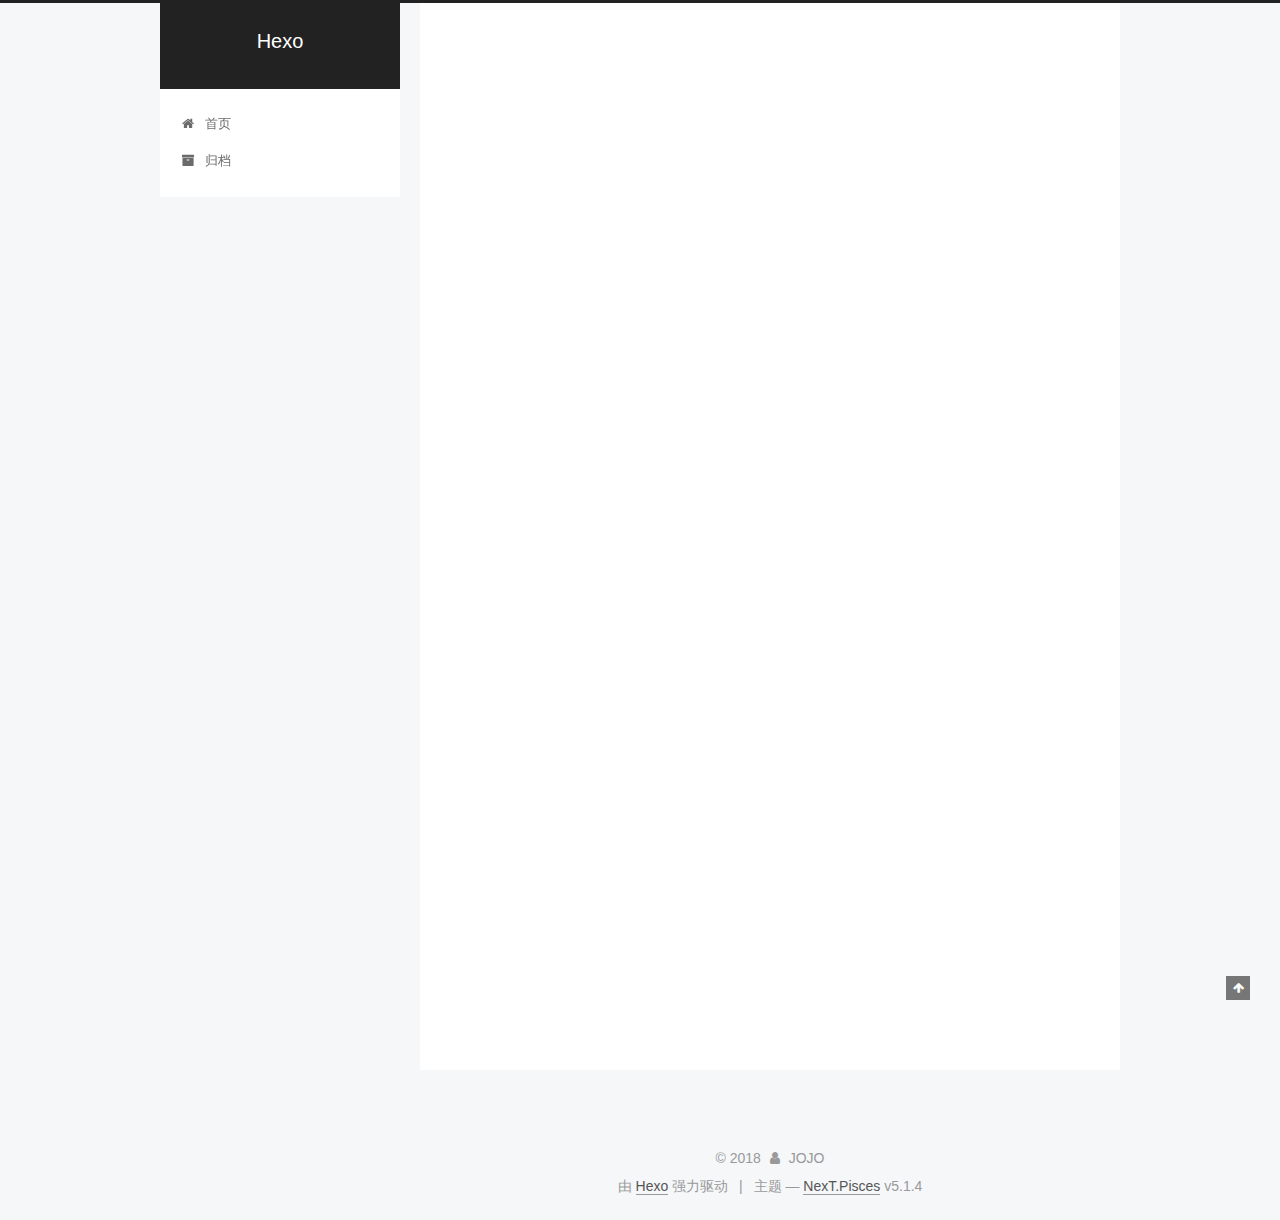
==== index.html @ 828f7fe0 "Site updated: 2018-06-11 11:41:15" ====
<!DOCTYPE html>



  


<html class="theme-next pisces use-motion" lang="zh-Hans">
<head>
  <meta charset="UTF-8"/>
<meta http-equiv="X-UA-Compatible" content="IE=edge" />
<meta name="viewport" content="width=device-width, initial-scale=1, maximum-scale=1"/>
<meta name="theme-color" content="#222">









<meta http-equiv="Cache-Control" content="no-transform" />
<meta http-equiv="Cache-Control" content="no-siteapp" />
















  
  
  <link href="/lib/fancybox/source/jquery.fancybox.css?v=2.1.5" rel="stylesheet" type="text/css" />







<link href="/lib/font-awesome/css/font-awesome.min.css?v=4.6.2" rel="stylesheet" type="text/css" />

<link href="/css/main.css?v=5.1.4" rel="stylesheet" type="text/css" />


  <link rel="apple-touch-icon" sizes="180x180" href="/images/apple-touch-icon-next.png?v=5.1.4">


  <link rel="icon" type="image/png" sizes="32x32" href="/images/favicon-32x32-next.png?v=5.1.4">


  <link rel="icon" type="image/png" sizes="16x16" href="/images/favicon-16x16-next.png?v=5.1.4">


  <link rel="mask-icon" href="/images/logo.svg?v=5.1.4" color="#222">





  <meta name="keywords" content="Hexo, NexT" />










<meta property="og:type" content="website">
<meta property="og:title" content="Hexo">
<meta property="og:url" content="http://yoursite.com/index.html">
<meta property="og:site_name" content="Hexo">
<meta property="og:locale" content="zh-Hans">
<meta name="twitter:card" content="summary">
<meta name="twitter:title" content="Hexo">



<script type="text/javascript" id="hexo.configurations">
  var NexT = window.NexT || {};
  var CONFIG = {
    root: '/',
    scheme: 'Pisces',
    version: '5.1.4',
    sidebar: {"position":"left","display":"post","offset":12,"b2t":false,"scrollpercent":false,"onmobile":false},
    fancybox: true,
    tabs: true,
    motion: {"enable":true,"async":false,"transition":{"post_block":"fadeIn","post_header":"slideDownIn","post_body":"slideDownIn","coll_header":"slideLeftIn","sidebar":"slideUpIn"}},
    duoshuo: {
      userId: '0',
      author: '博主'
    },
    algolia: {
      applicationID: '',
      apiKey: '',
      indexName: '',
      hits: {"per_page":10},
      labels: {"input_placeholder":"Search for Posts","hits_empty":"We didn't find any results for the search: ${query}","hits_stats":"${hits} results found in ${time} ms"}
    }
  };
</script>



  <link rel="canonical" href="http://yoursite.com/"/>





  <title>Hexo</title>
  








</head>

<body itemscope itemtype="http://schema.org/WebPage" lang="zh-Hans">

  
  
    
  

  <div class="container sidebar-position-left 
  page-home">
    <div class="headband"></div>

    <header id="header" class="header" itemscope itemtype="http://schema.org/WPHeader">
      <div class="header-inner"><div class="site-brand-wrapper">
  <div class="site-meta ">
    

    <div class="custom-logo-site-title">
      <a href="/"  class="brand" rel="start">
        <span class="logo-line-before"><i></i></span>
        <span class="site-title">Hexo</span>
        <span class="logo-line-after"><i></i></span>
      </a>
    </div>
      
        <p class="site-subtitle"></p>
      
  </div>

  <div class="site-nav-toggle">
    <button>
      <span class="btn-bar"></span>
      <span class="btn-bar"></span>
      <span class="btn-bar"></span>
    </button>
  </div>
</div>

<nav class="site-nav">
  

  
    <ul id="menu" class="menu">
      
        
        <li class="menu-item menu-item-home">
          <a href="/" rel="section">
            
              <i class="menu-item-icon fa fa-fw fa-home"></i> <br />
            
            首页
          </a>
        </li>
      
        
        <li class="menu-item menu-item-archives">
          <a href="/archives/" rel="section">
            
              <i class="menu-item-icon fa fa-fw fa-archive"></i> <br />
            
            归档
          </a>
        </li>
      

      
    </ul>
  

  
</nav>



 </div>
    </header>

    <main id="main" class="main">
      <div class="main-inner">
        <div class="content-wrap">
          <div id="content" class="content">
            
  <section id="posts" class="posts-expand">
    
      

  

  
  
  

  <article class="post post-type-normal" itemscope itemtype="http://schema.org/Article">
  
  
  
  <div class="post-block">
    <link itemprop="mainEntityOfPage" href="http://yoursite.com/2018/06/08/hello-world/">

    <span hidden itemprop="author" itemscope itemtype="http://schema.org/Person">
      <meta itemprop="name" content="JOJO">
      <meta itemprop="description" content="">
      <meta itemprop="image" content="/images/xiaoxiong.jpg">
    </span>

    <span hidden itemprop="publisher" itemscope itemtype="http://schema.org/Organization">
      <meta itemprop="name" content="Hexo">
    </span>

    
      <header class="post-header">

        
        
          <h1 class="post-title" itemprop="name headline">
                
                <a class="post-title-link" href="/2018/06/08/hello-world/" itemprop="url">Hello World</a></h1>
        

        <div class="post-meta">
          <span class="post-time">
            
              <span class="post-meta-item-icon">
                <i class="fa fa-calendar-o"></i>
              </span>
              
                <span class="post-meta-item-text">发表于</span>
              
              <time title="创建于" itemprop="dateCreated datePublished" datetime="2018-06-08T13:37:35+08:00">
                2018-06-08
              </time>
            

            

            
          </span>

          

          
            
          

          
          

          

          

          

        </div>
      </header>
    

    
    
    
    <div class="post-body" itemprop="articleBody">

      
      

      
        
          
            <p>Welcome to <a href="https://hexo.io/" target="_blank" rel="noopener">Hexo</a>! This is your very first post. Check <a href="https://hexo.io/docs/" target="_blank" rel="noopener">documentation</a> for more info. If you get any problems when using Hexo, you can find the answer in <a href="https://hexo.io/docs/troubleshooting.html" target="_blank" rel="noopener">troubleshooting</a> or you can ask me on <a href="https://github.com/hexojs/hexo/issues" target="_blank" rel="noopener">GitHub</a>.</p>
<h2 id="Quick-Start"><a href="#Quick-Start" class="headerlink" title="Quick Start"></a>Quick Start</h2><h3 id="Create-a-new-post"><a href="#Create-a-new-post" class="headerlink" title="Create a new post"></a>Create a new post</h3><figure class="highlight bash"><table><tr><td class="gutter"><pre><span class="line">1</span><br></pre></td><td class="code"><pre><span class="line">$ hexo new <span class="string">"My New Post"</span></span><br></pre></td></tr></table></figure>
<p>More info: <a href="https://hexo.io/docs/writing.html" target="_blank" rel="noopener">Writing</a></p>
<h3 id="Run-server"><a href="#Run-server" class="headerlink" title="Run server"></a>Run server</h3><figure class="highlight bash"><table><tr><td class="gutter"><pre><span class="line">1</span><br></pre></td><td class="code"><pre><span class="line">$ hexo server</span><br></pre></td></tr></table></figure>
<p>More info: <a href="https://hexo.io/docs/server.html" target="_blank" rel="noopener">Server</a></p>
<h3 id="Generate-static-files"><a href="#Generate-static-files" class="headerlink" title="Generate static files"></a>Generate static files</h3><figure class="highlight bash"><table><tr><td class="gutter"><pre><span class="line">1</span><br></pre></td><td class="code"><pre><span class="line">$ hexo generate</span><br></pre></td></tr></table></figure>
<p>More info: <a href="https://hexo.io/docs/generating.html" target="_blank" rel="noopener">Generating</a></p>
<h3 id="Deploy-to-remote-sites"><a href="#Deploy-to-remote-sites" class="headerlink" title="Deploy to remote sites"></a>Deploy to remote sites</h3><figure class="highlight bash"><table><tr><td class="gutter"><pre><span class="line">1</span><br></pre></td><td class="code"><pre><span class="line">$ hexo deploy</span><br></pre></td></tr></table></figure>
<p>More info: <a href="https://hexo.io/docs/deployment.html" target="_blank" rel="noopener">Deployment</a></p>

          
        
      
    </div>
    
    
    

    

    

    

    <footer class="post-footer">
      

      

      

      
      
        <div class="post-eof"></div>
      
    </footer>
  </div>
  
  
  
  </article>


    
  </section>

  


          </div>
          


          

        </div>
        
          
  
  <div class="sidebar-toggle">
    <div class="sidebar-toggle-line-wrap">
      <span class="sidebar-toggle-line sidebar-toggle-line-first"></span>
      <span class="sidebar-toggle-line sidebar-toggle-line-middle"></span>
      <span class="sidebar-toggle-line sidebar-toggle-line-last"></span>
    </div>
  </div>

  <aside id="sidebar" class="sidebar">
    
    <div class="sidebar-inner">

      

      

      <section class="site-overview-wrap sidebar-panel sidebar-panel-active">
        <div class="site-overview">
          <div class="site-author motion-element" itemprop="author" itemscope itemtype="http://schema.org/Person">
            
              <img class="site-author-image" itemprop="image"
                src="/images/xiaoxiong.jpg"
                alt="JOJO" />
            
              <p class="site-author-name" itemprop="name">JOJO</p>
              <p class="site-description motion-element" itemprop="description"></p>
          </div>

          <nav class="site-state motion-element">

            
              <div class="site-state-item site-state-posts">
              
                <a href="/archives/">
              
                  <span class="site-state-item-count">1</span>
                  <span class="site-state-item-name">日志</span>
                </a>
              </div>
            

            

            

          </nav>

          

          

          
          

          
          

          

        </div>
      </section>

      

      

    </div>
  </aside>


        
      </div>
    </main>

    <footer id="footer" class="footer">
      <div class="footer-inner">
        <div class="copyright">&copy; <span itemprop="copyrightYear">2018</span>
  <span class="with-love">
    <i class="fa fa-user"></i>
  </span>
  <span class="author" itemprop="copyrightHolder">JOJO</span>

  
</div>


  <div class="powered-by">由 <a class="theme-link" target="_blank" href="https://hexo.io">Hexo</a> 强力驱动</div>



  <span class="post-meta-divider">|</span>



  <div class="theme-info">主题 &mdash; <a class="theme-link" target="_blank" href="https://github.com/iissnan/hexo-theme-next">NexT.Pisces</a> v5.1.4</div>




        







        
      </div>
    </footer>

    
      <div class="back-to-top">
        <i class="fa fa-arrow-up"></i>
        
      </div>
    

    

  </div>

  

<script type="text/javascript">
  if (Object.prototype.toString.call(window.Promise) !== '[object Function]') {
    window.Promise = null;
  }
</script>









  












  
  
    <script type="text/javascript" src="/lib/jquery/index.js?v=2.1.3"></script>
  

  
  
    <script type="text/javascript" src="/lib/fastclick/lib/fastclick.min.js?v=1.0.6"></script>
  

  
  
    <script type="text/javascript" src="/lib/jquery_lazyload/jquery.lazyload.js?v=1.9.7"></script>
  

  
  
    <script type="text/javascript" src="/lib/velocity/velocity.min.js?v=1.2.1"></script>
  

  
  
    <script type="text/javascript" src="/lib/velocity/velocity.ui.min.js?v=1.2.1"></script>
  

  
  
    <script type="text/javascript" src="/lib/fancybox/source/jquery.fancybox.pack.js?v=2.1.5"></script>
  


  


  <script type="text/javascript" src="/js/src/utils.js?v=5.1.4"></script>

  <script type="text/javascript" src="/js/src/motion.js?v=5.1.4"></script>



  
  


  <script type="text/javascript" src="/js/src/affix.js?v=5.1.4"></script>

  <script type="text/javascript" src="/js/src/schemes/pisces.js?v=5.1.4"></script>



  

  


  <script type="text/javascript" src="/js/src/bootstrap.js?v=5.1.4"></script>



  


  




	





  





  












  





  

  

  

  
  

  

  

  

</body>
</html>
---- css/main.css ----
/* normalize.css v3.0.2 | MIT License | git.io/normalize */
html {
  font-family: sans-serif; /* 1 */
  -ms-text-size-adjust: 100%; /* 2 */
  -webkit-text-size-adjust: 100%; /* 2 */
}
body {
  margin: 0;
}
article,
aside,
details,
figcaption,
figure,
footer,
header,
hgroup,
main,
menu,
nav,
section,
summary {
  display: block;
}
audio,
canvas,
progress,
video {
  display: inline-block; /* 1 */
  vertical-align: baseline; /* 2 */
}
audio:not([controls]) {
  display: none;
  height: 0;
}
[hidden],
template {
  display: none;
}
a {
  background-color: transparent;
}
a:active,
a:hover {
  outline: 0;
}
abbr[title] {
  border-bottom: 1px dotted;
}
b,
strong {
  font-weight: bold;
}
dfn {
  font-style: italic;
}
h1 {
  font-size: 2em;
  margin: 0.67em 0;
}
mark {
  background: #ff0;
  color: #000;
}
small {
  font-size: 80%;
}
sub,
sup {
  font-size: 75%;
  line-height: 0;
  position: relative;
  vertical-align: baseline;
}
sup {
  top: -0.5em;
}
sub {
  bottom: -0.25em;
}
img {
  border: 0;
}
svg:not(:root) {
  overflow: hidden;
}
figure {
  margin: 1em 40px;
}
hr {
  -moz-box-sizing: content-box;
  box-sizing: content-box;
  height: 0;
}
pre {
  overflow: auto;
}
code,
kbd,
pre,
samp {
  font-family: monospace, monospace;
  font-size: 1em;
}
button,
input,
optgroup,
select,
textarea {
  color: inherit; /* 1 */
  font: inherit; /* 2 */
  margin: 0; /* 3 */
}
button {
  overflow: visible;
}
button,
select {
  text-transform: none;
}
button,
html input[type="button"],
input[type="reset"],
input[type="submit"] {
  -webkit-appearance: button; /* 2 */
  cursor: pointer; /* 3 */
}
button[disabled],
html input[disabled] {
  cursor: default;
}
button::-moz-focus-inner,
input::-moz-focus-inner {
  border: 0;
  padding: 0;
}
input {
  line-height: normal;
}
input[type="checkbox"],
input[type="radio"] {
  box-sizing: border-box; /* 1 */
  padding: 0; /* 2 */
}
input[type="number"]::-webkit-inner-spin-button,
input[type="number"]::-webkit-outer-spin-button {
  height: auto;
}
input[type="search"] {
  -webkit-appearance: textfield; /* 1 */
  -moz-box-sizing: content-box;
  -webkit-box-sizing: content-box; /* 2 */
  box-sizing: content-box;
}
input[type="search"]::-webkit-search-cancel-button,
input[type="search"]::-webkit-search-decoration {
  -webkit-appearance: none;
}
fieldset {
  border: 1px solid #c0c0c0;
  margin: 0 2px;
  padding: 0.35em 0.625em 0.75em;
}
legend {
  border: 0; /* 1 */
  padding: 0; /* 2 */
}
textarea {
  overflow: auto;
}
optgroup {
  font-weight: bold;
}
table {
  border-collapse: collapse;
  border-spacing: 0;
}
td,
th {
  padding: 0;
}
::selection {
  background: #262a30;
  color: #fff;
}
body {
  position: relative;
  font-family: 'Lato', "PingFang SC", "Microsoft YaHei", sans-serif;
  font-size: 14px;
  line-height: 2;
  color: #555;
  background: #f5f7f9;
}
@media (max-width: 767px) {
  body {
    padding-right: 0 !important;
  }
}
@media (min-width: 768px) and (max-width: 991px) {
  body {
    padding-right: 0 !important;
  }
}
@media (min-width: 1600px) {
  body {
    font-size: 16px;
  }
}
h1,
h2,
h3,
h4,
h5,
h6 {
  margin: 0;
  padding: 0;
  font-weight: bold;
  line-height: 1.5;
  font-family: 'Lato', "PingFang SC", "Microsoft YaHei", sans-serif;
}
h2,
h3,
h4,
h5,
h6 {
  margin: 20px 0 15px;
}
h1 {
  font-size: 22px;
}
@media (max-width: 767px) {
  h1 {
    font-size: 18px;
  }
}
h2 {
  font-size: 20px;
}
@media (max-width: 767px) {
  h2 {
    font-size: 16px;
  }
}
h3 {
  font-size: 18px;
}
@media (max-width: 767px) {
  h3 {
    font-size: 14px;
  }
}
h4 {
  font-size: 16px;
}
@media (max-width: 767px) {
  h4 {
    font-size: 12px;
  }
}
h5 {
  font-size: 14px;
}
@media (max-width: 767px) {
  h5 {
    font-size: 10px;
  }
}
h6 {
  font-size: 12px;
}
@media (max-width: 767px) {
  h6 {
    font-size: 8px;
  }
}
p {
  margin: 0 0 20px 0;
}
a {
  color: #555;
  text-decoration: none;
  outline: none;
  border-bottom: 1px solid #999;
  word-wrap: break-word;
}
a:hover {
  color: #222;
  border-bottom-color: #222;
}
blockquote {
  margin: 0;
  padding: 0;
}
img {
  display: block;
  margin: auto;
  max-width: 100%;
  height: auto;
}
hr {
  margin: 40px 0;
  height: 3px;
  border: none;
  background-color: #ddd;
  background-image: repeating-linear-gradient(-45deg, #fff, #fff 4px, transparent 4px, transparent 8px);
}
blockquote {
  padding: 0 15px;
  color: #666;
  border-left: 4px solid #ddd;
}
blockquote cite::before {
  content: "-";
  padding: 0 5px;
}
dt {
  font-weight: 700;
}
dd {
  margin: 0;
  padding: 0;
}
kbd {
  border: 1px solid #ccc;
  border-radius: 0.2em;
  box-shadow: 0.1em 0.1em 0.2em rgba(0,0,0,0.1);
  background-color: #f9f9f9;
  font-family: inherit;
  background-image: -webkit-linear-gradient(top, #eee, #fff, #eee);
  padding: 0.1em 0.3em;
  white-space: nowrap;
}
.text-left {
  text-align: left;
}
.text-center {
  text-align: center;
}
.text-right {
  text-align: right;
}
.text-justify {
  text-align: justify;
}
.text-nowrap {
  white-space: nowrap;
}
.text-lowercase {
  text-transform: lowercase;
}
.text-uppercase {
  text-transform: uppercase;
}
.text-capitalize {
  text-transform: capitalize;
}
.center-block {
  display: block;
  margin-left: auto;
  margin-right: auto;
}
.clearfix:before,
.clearfix:after {
  content: " ";
  display: table;
}
.clearfix:after {
  clear: both;
}
.pullquote {
  width: 45%;
}
.pullquote.left {
  float: left;
  margin-left: 5px;
  margin-right: 10px;
}
.pullquote.right {
  float: right;
  margin-left: 10px;
  margin-right: 5px;
}
.affix.affix.affix {
  position: fixed;
}
.translation {
  margin-top: -20px;
  font-size: 14px;
  color: #999;
}
.scrollbar-measure {
  width: 100px;
  height: 100px;
  overflow: scroll;
  position: absolute;
  top: -9999px;
}
.use-motion .motion-element {
  opacity: 0;
}
table {
  margin: 20px 0;
  width: 100%;
  border-collapse: collapse;
  border-spacing: 0;
  border: 1px solid #ddd;
  font-size: 14px;
  table-layout: fixed;
  word-wrap: break-all;
}
table>tbody>tr:nth-of-type(odd) {
  background-color: #f9f9f9;
}
table>tbody>tr:hover {
  background-color: #f5f5f5;
}
caption,
th,
td {
  padding: 8px;
  text-align: left;
  vertical-align: middle;
  font-weight: normal;
}
th,
td {
  border-bottom: 3px solid #ddd;
  border-right: 1px solid #eee;
}
th {
  padding-bottom: 10px;
  font-weight: 700;
}
td {
  border-bottom-width: 1px;
}
html,
body {
  height: 100%;
}
.container {
  position: relative;
  min-height: 100%;
}
.header-inner {
  margin: 0 auto;
  padding: 100px 0 70px;
  width: 700px;
}
@media (min-width: 1600px) {
  .container .header-inner {
    width: 900px;
  }
}
.main {
  padding-bottom: 150px;
}
.main-inner {
  margin: 0 auto;
  width: 700px;
}
@media (min-width: 1600px) {
  .container .main-inner {
    width: 900px;
  }
}
.footer {
  position: absolute;
  left: 0;
  bottom: 0;
  width: 100%;
  min-height: 50px;
}
.footer-inner {
  box-sizing: border-box;
  margin: 20px auto;
  width: 700px;
}
@media (min-width: 1600px) {
  .container .footer-inner {
    width: 900px;
  }
}
pre,
.highlight {
  overflow: auto;
  margin: 20px 0;
  padding: 0;
  font-size: 13px;
  color: #4d4d4c;
  background: #f7f7f7;
  line-height: 1.6;
}
pre,
code {
  font-family: consolas, Menlo, "PingFang SC", "Microsoft YaHei", monospace;
}
code {
  padding: 2px 4px;
  word-wrap: break-word;
  color: #555;
  background: #eee;
  border-radius: 3px;
  font-size: 13px;
}
pre {
  padding: 10px;
}
pre code {
  padding: 0;
  color: #4d4d4c;
  background: none;
  text-shadow: none;
}
.highlight {
  border-radius: 1px;
}
.highlight pre {
  border: none;
  margin: 0;
  padding: 10px 0;
}
.highlight table {
  margin: 0;
  width: auto;
  border: none;
}
.highlight td {
  border: none;
  padding: 0;
}
.highlight figcaption {
  font-size: 1em;
  color: #4d4d4c;
  line-height: 1em;
  margin-bottom: 1em;
}
.highlight figcaption:before,
.highlight figcaption:after {
  content: " ";
  display: table;
}
.highlight figcaption:after {
  clear: both;
}
.highlight figcaption a {
  float: right;
  color: #4d4d4c;
}
.highlight figcaption a:hover {
  border-bottom-color: #4d4d4c;
}
.highlight .gutter pre {
  padding-left: 10px;
  padding-right: 10px;
  color: #869194;
  text-align: right;
  background-color: #eff2f3;
}
.highlight .code pre {
  width: 100%;
  padding-left: 10px;
  padding-right: 10px;
  background-color: #f7f7f7;
}
.highlight .line {
  height: 20px;
}
.gutter {
  -webkit-user-select: none;
  -moz-user-select: none;
  -ms-user-select: none;
  user-select: none;
}
.gist table {
  width: auto;
}
.gist table td {
  border: none;
}
pre .deletion {
  background: #fdd;
}
pre .addition {
  background: #dfd;
}
pre .meta {
  color: #8959a8;
}
pre .comment {
  color: #8e908c;
}
pre .variable,
pre .attribute,
pre .tag,
pre .regexp,
pre .ruby .constant,
pre .xml .tag .title,
pre .xml .pi,
pre .xml .doctype,
pre .html .doctype,
pre .css .id,
pre .css .class,
pre .css .pseudo {
  color: #c82829;
}
pre .number,
pre .preprocessor,
pre .built_in,
pre .literal,
pre .params,
pre .constant,
pre .command {
  color: #f5871f;
}
pre .ruby .class .title,
pre .css .rules .attribute,
pre .string,
pre .value,
pre .inheritance,
pre .header,
pre .ruby .symbol,
pre .xml .cdata,
pre .special,
pre .number,
pre .formula {
  color: #718c00;
}
pre .title,
pre .css .hexcolor {
  color: #3e999f;
}
pre .function,
pre .python .decorator,
pre .python .title,
pre .ruby .function .title,
pre .ruby .title .keyword,
pre .perl .sub,
pre .javascript .title,
pre .coffeescript .title {
  color: #4271ae;
}
pre .keyword,
pre .javascript .function {
  color: #8959a8;
}
.full-image.full-image.full-image.full-image {
  border: none;
  max-width: 100%;
  width: auto;
  margin: 20px auto 25px;
}
@media (min-width: 992px) {
  .full-image.full-image.full-image.full-image {
    max-width: none;
    width: 118%;
    margin: 0 -9%;
  }
}
.blockquote-center,
.page-home .post-type-quote blockquote,
.page-post-detail .post-type-quote blockquote {
  position: relative;
  margin: 40px 0;
  padding: 0;
  border-left: none;
  text-align: center;
}
.blockquote-center::before,
.page-home .post-type-quote blockquote::before,
.page-post-detail .post-type-quote blockquote::before,
.blockquote-center::after,
.page-home .post-type-quote blockquote::after,
.page-post-detail .post-type-quote blockquote::after {
  position: absolute;
  content: ' ';
  display: block;
  width: 100%;
  height: 24px;
  opacity: 0.2;
  background-repeat: no-repeat;
  background-position: 0 -6px;
  background-size: 22px 22px;
}
.blockquote-center::before,
.page-home .post-type-quote blockquote::before,
.page-post-detail .post-type-quote blockquote::before {
  top: -20px;
  background-image: url("../images/quote-l.svg");
  border-top: 1px solid #ccc;
}
.blockquote-center::after,
.page-home .post-type-quote blockquote::after,
.page-post-detail .post-type-quote blockquote::after {
  bottom: -20px;
  background-image: url("../images/quote-r.svg");
  border-bottom: 1px solid #ccc;
  background-position: 100% 8px;
}
.blockquote-center p,
.page-home .post-type-quote blockquote p,
.page-post-detail .post-type-quote blockquote p,
.blockquote-center div,
.page-home .post-type-quote blockquote div,
.page-post-detail .post-type-quote blockquote div {
  text-align: center;
}
.post .post-body .group-picture img {
  box-sizing: border-box;
  padding: 0 3px;
  border: none;
}
.post .group-picture-row {
  overflow: hidden;
  margin-top: 6px;
}
.post .group-picture-row:first-child {
  margin-top: 0;
}
.post .group-picture-column {
  float: left;
}
.page-post-detail .post-body .group-picture-column {
  float: none;
  margin-top: 10px;
  width: auto !important;
}
.page-post-detail .post-body .group-picture-column img {
  margin: 0 auto;
}
.page-archive .group-picture-container {
  overflow: hidden;
}
.page-archive .group-picture-row {
  float: left;
}
.page-archive .group-picture-row:first-child {
  margin-top: 6px;
}
.page-archive .group-picture-column {
  max-width: 150px;
  max-height: 150px;
}
.post-body .note {
  position: relative;
  padding: 15px;
  margin-bottom: 20px;
  border: 1px solid #eee;
  border-left-width: 5px;
  border-radius: 3px;
}
.post-body .note h2,
.post-body .note h3,
.post-body .note h4,
.post-body .note h5,
.post-body .note h6 {
  margin-top: 0;
  margin-bottom: 0;
  border-bottom: initial;
  padding-top: 0 !important;
}
.post-body .note p:first-child,
.post-body .note ul:first-child,
.post-body .note ol:first-child,
.post-body .note table:first-child,
.post-body .note pre:first-child,
.post-body .note blockquote:first-child {
  margin-top: 0;
}
.post-body .note p:last-child,
.post-body .note ul:last-child,
.post-body .note ol:last-child,
.post-body .note table:last-child,
.post-body .note pre:last-child,
.post-body .note blockquote:last-child {
  margin-bottom: 0;
}
.post-body .note.default {
  border-left-color: #777;
}
.post-body .note.default h2,
.post-body .note.default h3,
.post-body .note.default h4,
.post-body .note.default h5,
.post-body .note.default h6 {
  color: #777;
}
.post-body .note.primary {
  border-left-color: #6f42c1;
}
.post-body .note.primary h2,
.post-body .note.primary h3,
.post-body .note.primary h4,
.post-body .note.primary h5,
.post-body .note.primary h6 {
  color: #6f42c1;
}
.post-body .note.info {
  border-left-color: #428bca;
}
.post-body .note.info h2,
.post-body .note.info h3,
.post-body .note.info h4,
.post-body .note.info h5,
.post-body .note.info h6 {
  color: #428bca;
}
.post-body .note.success {
  border-left-color: #5cb85c;
}
.post-body .note.success h2,
.post-body .note.success h3,
.post-body .note.success h4,
.post-body .note.success h5,
.post-body .note.success h6 {
  color: #5cb85c;
}
.post-body .note.warning {
  border-left-color: #f0ad4e;
}
.post-body .note.warning h2,
.post-body .note.warning h3,
.post-body .note.warning h4,
.post-body .note.warning h5,
.post-body .note.warning h6 {
  color: #f0ad4e;
}
.post-body .note.danger {
  border-left-color: #d9534f;
}
.post-body .note.danger h2,
.post-body .note.danger h3,
.post-body .note.danger h4,
.post-body .note.danger h5,
.post-body .note.danger h6 {
  color: #d9534f;
}
.post-body .label {
  display: inline;
  padding: 0 2px;
  white-space: nowrap;
}
.post-body .label.default {
  background-color: #f0f0f0;
}
.post-body .label.primary {
  background-color: #efe6f7;
}
.post-body .label.info {
  background-color: #e5f2f8;
}
.post-body .label.success {
  background-color: #e7f4e9;
}
.post-body .label.warning {
  background-color: #fcf6e1;
}
.post-body .label.danger {
  background-color: #fae8eb;
}
.post-body .tabs {
  position: relative;
  display: block;
  margin-bottom: 20px;
  padding-top: 10px;
}
.post-body .tabs ul.nav-tabs {
  margin: 0;
  padding: 0;
  display: flex;
  margin-bottom: -1px;
}
@media (max-width: 413px) {
  .post-body .tabs ul.nav-tabs {
    display: block;
    margin-bottom: 5px;
  }
}
.post-body .tabs ul.nav-tabs li.tab {
  list-style-type: none !important;
  margin: 0 0.25em 0 0;
  border-top: 3px solid transparent;
  border-left: 1px solid transparent;
  border-right: 1px solid transparent;
}
@media (max-width: 413px) {
  .post-body .tabs ul.nav-tabs li.tab {
    margin: initial;
    border-top: 1px solid transparent;
    border-left: 3px solid transparent;
    border-right: 1px solid transparent;
    border-bottom: 1px solid transparent;
  }
}
.post-body .tabs ul.nav-tabs li.tab a {
  outline: 0;
  border-bottom: initial;
  display: block;
  line-height: 1.8em;
  padding: 0.25em 0.75em;
  transition-duration: 0.2s;
  transition-timing-function: ease-out;
  transition-delay: 0s;
}
.post-body .tabs ul.nav-tabs li.tab a i {
  width: 1.285714285714286em;
}
.post-body .tabs ul.nav-tabs li.tab.active {
  border-top: 3px solid #fc6423;
  border-left: 1px solid #ddd;
  border-right: 1px solid #ddd;
  background-color: #fff;
}
@media (max-width: 413px) {
  .post-body .tabs ul.nav-tabs li.tab.active {
    border-top: 1px solid #ddd;
    border-left: 3px solid #fc6423;
    border-right: 1px solid #ddd;
    border-bottom: 1px solid #ddd;
  }
}
.post-body .tabs ul.nav-tabs li.tab.active a {
  cursor: default;
  color: #555;
}
.post-body .tabs .tab-content {
  background-color: #fff;
}
.post-body .tabs .tab-content .tab-pane {
  border: 1px solid #ddd;
  padding: 20px 20px 0 20px;
}
.post-body .tabs .tab-content .tab-pane:not(.active) {
  display: none !important;
}
.post-body .tabs .tab-content .tab-pane.active {
  display: block !important;
}
.btn {
  display: inline-block;
  padding: 0 20px;
  font-size: 14px;
  color: #555;
  background: #fff;
  border: 2px solid #555;
  text-decoration: none;
  border-radius: 2px;
  transition-property: background-color;
  transition-duration: 0.2s;
  transition-timing-function: ease-in-out;
  transition-delay: 0s;
  line-height: 2;
}
.btn:hover {
  border-color: #222;
  color: #fff;
  background: #222;
}
.btn +.btn {
  margin: 0 0 8px 8px;
}
.btn .fa-fw {
  width: 1.285714285714286em;
  text-align: left;
}
.btn-bar {
  display: block;
  width: 22px;
  height: 2px;
  background: #555;
  border-radius: 1px;
}
.btn-bar+.btn-bar {
  margin-top: 4px;
}
.pagination {
  margin: 120px 0 40px;
  text-align: center;
  border-top: 1px solid #eee;
}
.page-number-basic,
.pagination .prev,
.pagination .next,
.pagination .page-number,
.pagination .space {
  display: inline-block;
  position: relative;
  top: -1px;
  margin: 0 10px;
  padding: 0 11px;
}
@media (max-width: 767px) {
  .page-number-basic,
  .pagination .prev,
  .pagination .next,
  .pagination .page-number,
  .pagination .space {
    margin: 0 5px;
  }
}
.pagination .prev,
.pagination .next,
.pagination .page-number {
  border-bottom: 0;
  border-top: 1px solid #eee;
  transition-property: border-color;
  transition-duration: 0.2s;
  transition-timing-function: ease-in-out;
  transition-delay: 0s;
}
.pagination .prev:hover,
.pagination .next:hover,
.pagination .page-number:hover {
  border-top-color: #222;
}
.pagination .space {
  padding: 0;
  margin: 0;
}
.pagination .prev {
  margin-left: 0;
}
.pagination .next {
  margin-right: 0;
}
.pagination .page-number.current {
  color: #fff;
  background: #ccc;
  border-top-color: #ccc;
}
@media (max-width: 767px) {
  .pagination {
    border-top: none;
  }
  .pagination .prev,
  .pagination .next,
  .pagination .page-number {
    margin-bottom: 10px;
    border-top: 0;
    border-bottom: 1px solid #eee;
    padding: 0 10px;
  }
  .pagination .prev:hover,
  .pagination .next:hover,
  .pagination .page-number:hover {
    border-bottom-color: #222;
  }
}
.comments {
  margin: 60px 20px 0;
}
.tag-cloud {
  text-align: center;
}
.tag-cloud a {
  display: inline-block;
  margin: 10px;
}
.back-to-top {
  box-sizing: border-box;
  position: fixed;
  bottom: -100px;
  right: 30px;
  z-index: 1050;
  padding: 0 6px;
  width: 24px;
  background: #222;
  font-size: 12px;
  opacity: 0.6;
  color: #fff;
  cursor: pointer;
  text-align: center;
  -webkit-transform: translateZ(0);
  transition-property: bottom;
  transition-duration: 0.2s;
  transition-timing-function: ease-in-out;
  transition-delay: 0s;
}
@media (min-width: 768px) and (max-width: 991px) {
  .back-to-top {
    display: none !important;
  }
}
@media (max-width: 767px) {
  .back-to-top {
    display: none !important;
  }
}
.back-to-top.back-to-top-on {
  bottom: 30px;
}
.header {
  background: transparent;
}
.header-inner {
  position: relative;
}
.headband {
  height: 3px;
  background: #222;
}
.site-meta {
  margin: 0;
  text-align: center;
}
@media (max-width: 767px) {
  .site-meta {
    text-align: center;
  }
}
.brand {
  position: relative;
  display: inline-block;
  padding: 0 40px;
  color: #fff;
  background: #222;
  border-bottom: none;
}
.brand:hover {
  color: #fff;
}
.logo {
  display: inline-block;
  margin-right: 5px;
  line-height: 36px;
  vertical-align: top;
}
.site-title {
  display: inline-block;
  vertical-align: top;
  line-height: 36px;
  font-size: 20px;
  font-weight: normal;
  font-family: 'Lato', "PingFang SC", "Microsoft YaHei", sans-serif;
}
.site-subtitle {
  margin-top: 10px;
  font-size: 13px;
  color: #ddd;
}
.use-motion .brand {
  opacity: 0;
}
.use-motion .logo,
.use-motion .site-title,
.use-motion .site-subtitle {
  opacity: 0;
  position: relative;
  top: -10px;
}
.site-nav-toggle {
  display: none;
  position: absolute;
  top: 10px;
  left: 10px;
}
@media (max-width: 767px) {
  .site-nav-toggle {
    display: block;
  }
}
.site-nav-toggle button {
  margin-top: 2px;
  padding: 9px 10px;
  background: transparent;
  border: none;
}
@media (max-width: 767px) {
  .site-nav {
    display: none;
    margin: 0 -10px;
    padding: 0 10px;
    clear: both;
    border-top: 1px solid #ddd;
  }
}
@media (min-width: 768px) and (max-width: 991px) {
  .site-nav {
    display: block !important;
  }
}
@media (min-width: 992px) {
  .site-nav {
    display: block !important;
  }
}
.menu {
  margin-top: 20px;
  padding-left: 0;
  text-align: center;
}
.menu .menu-item {
  display: inline-block;
  margin: 0 10px;
  list-style: none;
}
@media screen and (max-width: 767px) {
  .menu .menu-item {
    margin-top: 10px;
  }
}
.menu .menu-item a {
  display: block;
  font-size: 13px;
  line-height: inherit;
  border-bottom: 1px solid transparent;
  transition-property: border-color;
  transition-duration: 0.2s;
  transition-timing-function: ease-in-out;
  transition-delay: 0s;
}
.menu .menu-item a:hover,
.menu-item-active a {
  border-bottom-color: #222;
}
.menu .menu-item .fa {
  margin-right: 5px;
}
.use-motion .menu-item {
  opacity: 0;
}
.post-body {
  font-family: 'Lato', "PingFang SC", "Microsoft YaHei", sans-serif;
}
@media (max-width: 767px) {
  .post-body {
    word-break: break-word;
  }
}
.post-body .fancybox img {
  display: block !important;
  margin: 0 auto;
  cursor: pointer;
  cursor: zoom-in;
  cursor: -webkit-zoom-in;
}
.post-body .image-caption,
.post-body .figure .caption {
  margin: -20px auto 15px;
  text-align: center;
  font-size: 14px;
  color: #999;
  font-weight: bold;
  line-height: 1;
}
.post-sticky-flag {
  display: inline-block;
  font-size: 16px;
  -ms-transform: rotate(30deg);
  -webkit-transform: rotate(30deg);
  -moz-transform: rotate(30deg);
  -ms-transform: rotate(30deg);
  -o-transform: rotate(30deg);
  transform: rotate(30deg);
}
.use-motion .post-block,
.use-motion .pagination,
.use-motion .comments {
  opacity: 0;
}
.use-motion .post-header {
  opacity: 0;
}
.use-motion .post-body {
  opacity: 0;
}
.use-motion .collection-title {
  opacity: 0;
}
.posts-expand {
  padding-top: 40px;
}
@media (max-width: 767px) {
  .posts-expand {
    margin: 0 20px;
  }
  .post-body pre .gutter pre {
    padding-right: 10px;
  }
  .post-body .highlight {
    margin-left: 0px;
    margin-right: 0px;
    padding: 0;
  }
  .post-body .highlight .gutter pre {
    padding-right: 10px;
  }
}
@media (min-width: 992px) {
  .posts-expand .post-body {
    text-align: justify;
  }
}
.posts-expand .post-body h2,
.posts-expand .post-body h3,
.posts-expand .post-body h4,
.posts-expand .post-body h5,
.posts-expand .post-body h6 {
  padding-top: 10px;
}
.posts-expand .post-body h2 .header-anchor,
.posts-expand .post-body h3 .header-anchor,
.posts-expand .post-body h4 .header-anchor,
.posts-expand .post-body h5 .header-anchor,
.posts-expand .post-body h6 .header-anchor {
  float: right;
  margin-left: 10px;
  color: #ccc;
  border-bottom-style: none;
  visibility: hidden;
}
.posts-expand .post-body h2 .header-anchor:hover,
.posts-expand .post-body h3 .header-anchor:hover,
.posts-expand .post-body h4 .header-anchor:hover,
.posts-expand .post-body h5 .header-anchor:hover,
.posts-expand .post-body h6 .header-anchor:hover {
  color: inherit;
}
.posts-expand .post-body h2:hover .header-anchor,
.posts-expand .post-body h3:hover .header-anchor,
.posts-expand .post-body h4:hover .header-anchor,
.posts-expand .post-body h5:hover .header-anchor,
.posts-expand .post-body h6:hover .header-anchor {
  visibility: visible;
}
.posts-expand .post-body ul li {
  list-style: circle;
}
.posts-expand .post-body img {
  box-sizing: border-box;
  margin: auto;
  padding: 3px;
  border: 1px solid #ddd;
}
.posts-expand .post-body .fancybox img {
  margin: 0 auto 25px;
}
@media (max-width: 767px) {
  .posts-collapse {
    margin: 0 20px;
  }
  .posts-collapse .post-title,
  .posts-collapse .post-meta {
    display: block;
    width: auto;
    text-align: left;
  }
}
.posts-collapse {
  position: relative;
  z-index: 1010;
  margin-left: 55px;
}
.posts-collapse::after {
  content: " ";
  position: absolute;
  top: 20px;
  left: 0;
  margin-left: -2px;
  width: 4px;
  height: 100%;
  background: #f5f5f5;
  z-index: -1;
}
@media (max-width: 767px) {
  .posts-collapse {
    margin: 0 20px;
  }
}
.posts-collapse .collection-title {
  position: relative;
  margin: 60px 0;
}
.posts-collapse .collection-title h1,
.posts-collapse .collection-title h2 {
  margin-left: 20px;
}
.posts-collapse .collection-title small {
  color: #bbb;
  margin-left: 5px;
}
.posts-collapse .collection-title::before {
  content: " ";
  position: absolute;
  left: 0;
  top: 50%;
  margin-left: -4px;
  margin-top: -4px;
  width: 8px;
  height: 8px;
  background: #bbb;
  border-radius: 50%;
}
.posts-collapse .post {
  margin: 30px 0;
}
.posts-collapse .post-header {
  position: relative;
  transition-duration: 0.2s;
  transition-timing-function: ease-in-out;
  transition-delay: 0s;
  transition-property: border;
  border-bottom: 1px dashed #ccc;
}
.posts-collapse .post-header::before {
  content: " ";
  position: absolute;
  left: 0;
  top: 12px;
  width: 6px;
  height: 6px;
  margin-left: -4px;
  background: #bbb;
  border-radius: 50%;
  border: 1px solid #fff;
  transition-duration: 0.2s;
  transition-timing-function: ease-in-out;
  transition-delay: 0s;
  transition-property: background;
}
.posts-collapse .post-header:hover {
  border-bottom-color: #666;
}
.posts-collapse .post-header:hover::before {
  background: #222;
}
.posts-collapse .post-meta {
  position: absolute;
  font-size: 12px;
  left: 20px;
  top: 5px;
}
.posts-collapse .post-comments-count {
  display: none;
}
.posts-collapse .post-title {
  margin-left: 60px;
  font-size: 16px;
  font-weight: normal;
  line-height: inherit;
}
.posts-collapse .post-title::after {
  margin-left: 3px;
  opacity: 0.6;
}
.posts-collapse .post-title a {
  color: #666;
  border-bottom: none;
}
.page-home .post-type-quote .post-header,
.page-post-detail .post-type-quote .post-header,
.page-home .post-type-quote .post-tags,
.page-post-detail .post-type-quote .post-tags {
  display: none;
}
.posts-expand .post-title {
  text-align: center;
  word-break: break-word;
  font-weight: 400;
}
.posts-expand .post-title-link {
  display: inline-block;
  position: relative;
  color: #555;
  border-bottom: none;
  line-height: 1.2;
  vertical-align: top;
}
.posts-expand .post-title-link::before {
  content: "";
  position: absolute;
  width: 100%;
  height: 2px;
  bottom: 0;
  left: 0;
  background-color: #000;
  visibility: hidden;
  -webkit-transform: scaleX(0);
  -moz-transform: scaleX(0);
  -ms-transform: scaleX(0);
  -o-transform: scaleX(0);
  transform: scaleX(0);
  transition-duration: 0.2s;
  transition-timing-function: ease-in-out;
  transition-delay: 0s;
}
.posts-expand .post-title-link:hover::before {
  visibility: visible;
  -webkit-transform: scaleX(1);
  -moz-transform: scaleX(1);
  -ms-transform: scaleX(1);
  -o-transform: scaleX(1);
  transform: scaleX(1);
}
.posts-expand .post-title-link .fa {
  font-size: 16px;
}
.posts-expand .post-meta {
  margin: 3px 0 60px 0;
  color: #999;
  font-family: 'Lato', "PingFang SC", "Microsoft YaHei", sans-serif;
  font-size: 12px;
  text-align: center;
}
.posts-expand .post-meta .post-category-list {
  display: inline-block;
  margin: 0;
  padding: 3px;
}
.posts-expand .post-meta .post-category-list-link {
  color: #999;
}
.posts-expand .post-meta .post-description {
  font-size: 14px;
  margin-top: 2px;
}
.post-meta-divider {
  margin: 0 0.5em;
}
.post-meta-item-icon {
  margin-right: 3px;
}
@media (min-width: 768px) and (max-width: 991px) {
  .post-meta-item-icon {
    display: inline-block;
  }
}
@media (max-width: 767px) {
  .post-meta-item-icon {
    display: inline-block;
  }
}
@media (min-width: 768px) and (max-width: 991px) {
  .post-meta-item-text {
    display: none;
  }
}
@media (max-width: 767px) {
  .post-meta-item-text {
    display: none;
  }
}
@media (max-width: 767px) {
  .posts-expand .post-comments-count {
    display: none;
  }
}
.post-button {
  margin-top: 40px;
}
.posts-expand .post-tags {
  margin-top: 40px;
  text-align: center;
}
.posts-expand .post-tags a {
  display: inline-block;
  margin-right: 10px;
  font-size: 13px;
}
.post-nav {
  display: table;
  margin-top: 15px;
  width: 100%;
  border-top: 1px solid #eee;
}
.post-nav-divider {
  display: table-cell;
  width: 10%;
}
.post-nav-item {
  display: table-cell;
  padding: 10px 0 0 0;
  width: 45%;
  vertical-align: top;
}
.post-nav-item a {
  position: relative;
  display: block;
  line-height: 25px;
  font-size: 14px;
  color: #555;
  border-bottom: none;
}
.post-nav-item a:hover {
  color: #222;
  border-bottom: none;
}
.post-nav-item a:active {
  top: 2px;
}
.post-nav-item .fa {
  position: absolute;
  top: 8px;
  left: 0;
  font-size: 12px;
}
.post-nav-next a {
  padding-left: 15px;
}
.post-nav-prev {
  text-align: right;
}
.post-nav-prev a {
  padding-right: 15px;
}
.post-nav-prev .fa {
  right: 0;
  left: auto;
}
.posts-expand .post-eof {
  display: block;
  margin: 80px auto 60px;
  width: 8%;
  height: 1px;
  background: #ccc;
  text-align: center;
}
.post:last-child .post-eof.post-eof.post-eof {
  display: none;
}
.post-gallery {
  display: table;
  table-layout: fixed;
  width: 100%;
  border-collapse: separate;
}
.post-gallery-row {
  display: table-row;
}
.post-gallery .post-gallery-img {
  display: table-cell;
  text-align: center;
  vertical-align: middle;
  border: none;
}
.post-gallery .post-gallery-img img {
  max-width: 100%;
  max-height: 100%;
  border: none;
}
.fancybox-close,
.fancybox-close:hover {
  border: none;
}
.rtl.post-body p,
.rtl.post-body a,
.rtl.post-body h1,
.rtl.post-body h2,
.rtl.post-body h3,
.rtl.post-body h4,
.rtl.post-body h5,
.rtl.post-body h6,
.rtl.post-body li,
.rtl.post-body ul,
.rtl.post-body ol {
  direction: rtl;
  font-family: UKIJ Ekran;
}
.rtl.post-title {
  font-family: UKIJ Ekran;
}
.sidebar {
  position: fixed;
  right: 0;
  top: 0;
  bottom: 0;
  width: 0;
  z-index: 1040;
  box-shadow: inset 0 2px 6px #000;
  background: #222;
  -webkit-transform: translateZ(0);
}
.sidebar a {
  color: #999;
  border-bottom-color: #555;
}
.sidebar a:hover {
  color: #eee;
}
@media (min-width: 768px) and (max-width: 991px) {
  .sidebar {
    display: none !important;
  }
}
@media (max-width: 767px) {
  .sidebar {
    display: none !important;
  }
}
.sidebar-inner {
  position: relative;
  padding: 20px 10px;
  color: #999;
  text-align: center;
}
.site-overview-wrap {
  overflow: hidden;
}
.site-overview {
  overflow-y: auto;
  overflow-x: hidden;
}
.sidebar-toggle {
  position: fixed;
  right: 30px;
  bottom: 45px;
  width: 14px;
  height: 14px;
  padding: 5px;
  background: #222;
  line-height: 0;
  z-index: 1050;
  cursor: pointer;
  -webkit-transform: translateZ(0);
}
@media (min-width: 768px) and (max-width: 991px) {
  .sidebar-toggle {
    display: none !important;
  }
}
@media (max-width: 767px) {
  .sidebar-toggle {
    display: none !important;
  }
}
.sidebar-toggle-line {
  position: relative;
  display: inline-block;
  vertical-align: top;
  height: 2px;
  width: 100%;
  background: #fff;
  margin-top: 3px;
}
.sidebar-toggle-line:first-child {
  margin-top: 0;
}
.site-author-image {
  display: block;
  margin: 0 auto;
  padding: 2px;
  max-width: 120px;
  height: auto;
  border: 1px solid #eee;
}
.site-author-name {
  margin: 0;
  text-align: center;
  color: #222;
  font-weight: 600;
}
.site-description {
  margin-top: 0;
  text-align: center;
  font-size: 13px;
  color: #999;
}
.site-state {
  overflow: hidden;
  line-height: 1.4;
  white-space: nowrap;
  text-align: center;
}
.site-state-item {
  display: inline-block;
  padding: 0 15px;
  border-left: 1px solid #eee;
}
.site-state-item:first-child {
  border-left: none;
}
.site-state-item a {
  border-bottom: none;
}
.site-state-item-count {
  display: block;
  text-align: center;
  color: inherit;
  font-weight: 600;
  font-size: 16px;
}
.site-state-item-name {
  font-size: 13px;
  color: #999;
}
.feed-link {
  margin-top: 20px;
}
.feed-link a {
  display: inline-block;
  padding: 0 15px;
  color: #fc6423;
  border: 1px solid #fc6423;
  border-radius: 4px;
}
.feed-link a i {
  color: #fc6423;
  font-size: 14px;
}
.feed-link a:hover {
  color: #fff;
  background: #fc6423;
}
.feed-link a:hover i {
  color: #fff;
}
.links-of-author {
  margin-top: 20px;
}
.links-of-author a {
  display: inline-block;
  vertical-align: middle;
  margin-right: 10px;
  margin-bottom: 10px;
  border-bottom-color: #555;
  font-size: 13px;
}
.links-of-author a:before {
  display: inline-block;
  vertical-align: middle;
  margin-right: 3px;
  content: " ";
  width: 4px;
  height: 4px;
  border-radius: 50%;
  background: #e9cfff;
}
.links-of-blogroll {
  font-size: 13px;
}
.links-of-blogroll-title {
  margin-top: 20px;
  font-size: 14px;
  font-weight: 600;
}
.links-of-blogroll-list {
  margin: 0;
  padding: 0;
  list-style: none;
}
.links-of-blogroll-item {
  padding: 2px 10px;
}
.links-of-blogroll-item a {
  max-width: 280px;
  box-sizing: border-box;
  display: inline-block;
  overflow: hidden;
  white-space: nowrap;
  text-overflow: ellipsis;
}
.sidebar-nav {
  margin: 0 0 20px;
  padding-left: 0;
}
.sidebar-nav li {
  display: inline-block;
  cursor: pointer;
  border-bottom: 1px solid transparent;
  font-size: 14px;
  color: #555;
}
.sidebar-nav li:hover {
  color: #fc6423;
}
.page-post-detail .sidebar-nav-toc {
  padding: 0 5px;
}
.page-post-detail .sidebar-nav-overview {
  margin-left: 10px;
}
.sidebar-nav .sidebar-nav-active {
  color: #fc6423;
  border-bottom-color: #fc6423;
}
.sidebar-nav .sidebar-nav-active:hover {
  color: #fc6423;
}
.sidebar-panel {
  display: none;
}
.sidebar-panel-active {
  display: block;
}
.post-toc-empty {
  font-size: 14px;
  color: #666;
}
.post-toc-wrap {
  overflow: hidden;
}
.post-toc {
  overflow: auto;
}
.post-toc ol {
  margin: 0;
  padding: 0 2px 5px 10px;
  text-align: left;
  list-style: none;
  font-size: 14px;
}
.post-toc ol > ol {
  padding-left: 0;
}
.post-toc ol a {
  transition-duration: 0.2s;
  transition-timing-function: ease-in-out;
  transition-delay: 0s;
  transition-property: all;
  color: #666;
  border-bottom-color: #ccc;
}
.post-toc ol a:hover {
  color: #000;
  border-bottom-color: #000;
}
.post-toc .nav-item {
  overflow: hidden;
  text-overflow: ellipsis;
  text-align: justify;
  white-space: nowrap;
  line-height: 1.8;
}
.post-toc .nav .nav-child {
  display: none;
}
.post-toc .nav .active > .nav-child {
  display: block;
}
.post-toc .nav .active-current > .nav-child {
  display: block;
}
.post-toc .nav .active-current > .nav-child > .nav-item {
  display: block;
}
.post-toc .nav .active > a {
  color: #fc6423;
  border-bottom-color: #fc6423;
}
.post-toc .nav .active-current > a {
  color: #fc6423;
}
.post-toc .nav .active-current > a:hover {
  color: #fc6423;
}
.footer {
  font-size: 14px;
  color: #999;
}
.footer img {
  border: none;
}
.footer-inner {
  text-align: center;
}
.with-love {
  display: inline-block;
  margin: 0 5px;
}
.powered-by,
.theme-info {
  display: inline-block;
}
.cc-license {
  margin-top: 10px;
  text-align: center;
}
.cc-license .cc-opacity {
  opacity: 0.7;
  border-bottom: none;
}
.cc-license .cc-opacity:hover {
  opacity: 0.9;
}
.cc-license img {
  display: inline-block;
}
.theme-next #ds-thread #ds-reset {
  color: #555;
}
.theme-next #ds-thread #ds-reset .ds-replybox {
  margin-bottom: 30px;
}
.theme-next #ds-thread #ds-reset .ds-replybox .ds-avatar,
.theme-next #ds-reset .ds-avatar img {
  box-shadow: none;
}
.theme-next #ds-thread #ds-reset .ds-textarea-wrapper {
  border-color: #c7d4e1;
  background: none;
  border-top-right-radius: 3px;
  border-top-left-radius: 3px;
}
.theme-next #ds-thread #ds-reset .ds-textarea-wrapper textarea {
  height: 60px;
}
.theme-next #ds-reset .ds-rounded-top {
  border-radius: 0;
}
.theme-next #ds-thread #ds-reset .ds-post-toolbar {
  box-sizing: border-box;
  border: 1px solid #c7d4e1;
  background: #f6f8fa;
}
.theme-next #ds-thread #ds-reset .ds-post-options {
  height: 40px;
  border: none;
  background: none;
}
.theme-next #ds-thread #ds-reset .ds-toolbar-buttons {
  top: 11px;
}
.theme-next #ds-thread #ds-reset .ds-sync {
  top: 5px;
}
.theme-next #ds-thread #ds-reset .ds-post-button {
  top: 4px;
  right: 5px;
  width: 90px;
  height: 30px;
  border: 1px solid #c5ced7;
  border-radius: 3px;
  background-image: linear-gradient(#fbfbfc, #f5f7f9);
  color: #60676d;
}
.theme-next #ds-thread #ds-reset .ds-post-button:hover {
  background-position: 0 -30px;
  color: #60676d;
}
.theme-next #ds-thread #ds-reset .ds-comments-info {
  padding: 10px 0;
}
.theme-next #ds-thread #ds-reset .ds-sort {
  display: none;
}
.theme-next #ds-thread #ds-reset li.ds-tab a.ds-current {
  border: none;
  background: #f6f8fa;
  color: #60676d;
}
.theme-next #ds-thread #ds-reset li.ds-tab a.ds-current:hover {
  background-color: #e9f0f7;
  color: #60676d;
}
.theme-next #ds-thread #ds-reset li.ds-tab a {
  border-radius: 2px;
  padding: 5px;
}
.theme-next #ds-thread #ds-reset .ds-login-buttons p {
  color: #999;
  line-height: 36px;
}
.theme-next #ds-thread #ds-reset .ds-login-buttons .ds-service-list li {
  height: 28px;
}
.theme-next #ds-thread #ds-reset .ds-service-list a {
  background: none;
  padding: 5px;
  border: 1px solid;
  border-radius: 3px;
  text-align: center;
}
.theme-next #ds-thread #ds-reset .ds-service-list a:hover {
  color: #fff;
  background: #666;
}
.theme-next #ds-thread #ds-reset .ds-service-list .ds-weibo {
  color: #fc9b00;
  border-color: #fc9b00;
}
.theme-next #ds-thread #ds-reset .ds-service-list .ds-weibo:hover {
  background: #fc9b00;
}
.theme-next #ds-thread #ds-reset .ds-service-list .ds-qq {
  color: #60a3ec;
  border-color: #60a3ec;
}
.theme-next #ds-thread #ds-reset .ds-service-list .ds-qq:hover {
  background: #60a3ec;
}
.theme-next #ds-thread #ds-reset .ds-service-list .ds-renren {
  color: #2e7ac4;
  border-color: #2e7ac4;
}
.theme-next #ds-thread #ds-reset .ds-service-list .ds-renren:hover {
  background: #2e7ac4;
}
.theme-next #ds-thread #ds-reset .ds-service-list .ds-douban {
  color: #37994c;
  border-color: #37994c;
}
.theme-next #ds-thread #ds-reset .ds-service-list .ds-douban:hover {
  background: #37994c;
}
.theme-next #ds-thread #ds-reset .ds-service-list .ds-kaixin {
  color: #fef20d;
  border-color: #fef20d;
}
.theme-next #ds-thread #ds-reset .ds-service-list .ds-kaixin:hover {
  background: #fef20d;
}
.theme-next #ds-thread #ds-reset .ds-service-list .ds-netease {
  color: #f00;
  border-color: #f00;
}
.theme-next #ds-thread #ds-reset .ds-service-list .ds-netease:hover {
  background: #f00;
}
.theme-next #ds-thread #ds-reset .ds-service-list .ds-sohu {
  color: #ffcb05;
  border-color: #ffcb05;
}
.theme-next #ds-thread #ds-reset .ds-service-list .ds-sohu:hover {
  background: #ffcb05;
}
.theme-next #ds-thread #ds-reset .ds-service-list .ds-baidu {
  color: #2831e0;
  border-color: #2831e0;
}
.theme-next #ds-thread #ds-reset .ds-service-list .ds-baidu:hover {
  background: #2831e0;
}
.theme-next #ds-thread #ds-reset .ds-service-list .ds-google {
  color: #166bec;
  border-color: #166bec;
}
.theme-next #ds-thread #ds-reset .ds-service-list .ds-google:hover {
  background: #166bec;
}
.theme-next #ds-thread #ds-reset .ds-service-list .ds-weixin {
  color: #00ce0d;
  border-color: #00ce0d;
}
.theme-next #ds-thread #ds-reset .ds-service-list .ds-weixin:hover {
  background: #00ce0d;
}
.theme-next #ds-thread #ds-reset .ds-service-list .ds-more-services {
  border: none;
}
.theme-next #ds-thread #ds-reset .ds-service-list .ds-more-services:hover {
  background: none;
}
.theme-next #ds-reset .duoshuo-ua-admin {
  display: inline-block;
  color: #f00;
}
.theme-next #ds-reset .duoshuo-ua-platform,
.theme-next #ds-reset .duoshuo-ua-browser {
  color: #ccc;
}
.theme-next #ds-reset .duoshuo-ua-platform .fa,
.theme-next #ds-reset .duoshuo-ua-browser .fa {
  display: inline-block;
  margin-right: 3px;
}
.theme-next #ds-reset .duoshuo-ua-separator {
  display: inline-block;
  margin-left: 5px;
}
.theme-next .this_ua {
  background-color: #ccc !important;
  border-radius: 4px;
  padding: 0 5px !important;
  margin: 1px 1px !important;
  border: 1px solid #bbb !important;
  color: #fff;
  display: inline-block !important;
}
.theme-next .this_ua.admin {
  background-color: #d9534f !important;
  border-color: #d9534f !important;
}
.theme-next .this_ua.platform.iOS,
.theme-next .this_ua.platform.Mac,
.theme-next .this_ua.platform.Windows {
  background-color: #39b3d7 !important;
  border-color: #46b8da !important;
}
.theme-next .this_ua.platform.Linux {
  background-color: #3a3a3a !important;
  border-color: #1f1f1f !important;
}
.theme-next .this_ua.platform.Android {
  background-color: #00c47d !important;
  border-color: #01b171 !important;
}
.theme-next .this_ua.browser.Mobile,
.theme-next .this_ua.browser.Chrome {
  background-color: #5cb85c !important;
  border-color: #4cae4c !important;
}
.theme-next .this_ua.browser.Firefox {
  background-color: #f0ad4e !important;
  border-color: #eea236 !important;
}
.theme-next .this_ua.browser.Maxthon,
.theme-next .this_ua.browser.IE {
  background-color: #428bca !important;
  border-color: #357ebd !important;
}
.theme-next .this_ua.browser.baidu,
.theme-next .this_ua.browser.UCBrowser,
.theme-next .this_ua.browser.Opera {
  background-color: #d9534f !important;
  border-color: #d43f3a !important;
}
.theme-next .this_ua.browser.Android,
.theme-next .this_ua.browser.QQBrowser {
  background-color: #78ace9 !important;
  border-color: #4cae4c !important;
}
.post-spread {
  margin-top: 20px;
  text-align: center;
}
.jiathis_style {
  display: inline-block;
}
.jiathis_style a {
  border: none;
}
.fa {
  font-family: FontAwesome !important;
}
.post-spread {
  margin-top: 20px;
  text-align: center;
}
.bdshare-slide-button-box a {
  border: none;
}
.bdsharebuttonbox {
  display: inline-block;
}
.bdsharebuttonbox a {
  border: none;
}
.local-search-pop-overlay {
  position: fixed;
  width: 100%;
  height: 100%;
  top: 0;
  left: 0;
  z-index: 2080;
  background-color: rgba(0,0,0,0.3);
}
.local-search-popup {
  display: none;
  position: fixed;
  top: 10%;
  left: 50%;
  margin-left: -350px;
  width: 700px;
  height: 80%;
  padding: 0;
  background: #fff;
  color: #333;
  z-index: 9999;
  border-radius: 5px;
}
@media (max-width: 767px) {
  .local-search-popup {
    padding: 0;
    top: 0;
    left: 0;
    margin: 0;
    width: 100%;
    height: 100%;
    border-radius: 0;
  }
}
.local-search-popup ul.search-result-list {
  padding: 0;
  margin: 0 5px;
}
.local-search-popup p.search-result {
  border-bottom: 1px dashed #ccc;
  padding: 5px 0;
}
.local-search-popup a.search-result-title {
  font-weight: bold;
  font-size: 16px;
}
.local-search-popup .search-keyword {
  border-bottom: 1px dashed #f00;
  font-weight: bold;
  color: #f00;
}
.local-search-popup .local-search-header {
  padding: 5px;
  height: 36px;
  background: #f5f5f5;
  border-top-left-radius: 5px;
  border-top-right-radius: 5px;
}
.local-search-popup #local-search-result {
  overflow: auto;
  position: relative;
  padding: 5px 25px;
  height: calc(100% - 55px);
}
.local-search-popup .local-search-input-wrapper {
  display: inline-block;
  width: calc(100% - 90px);
  height: 36px;
  line-height: 36px;
  padding: 0 5px;
}
.local-search-popup .local-search-input-wrapper input {
  padding: 8px 0;
  height: 20px;
  display: block;
  width: 100%;
  outline: none;
  border: none;
  background: transparent;
  vertical-align: middle;
}
.local-search-popup .search-icon,
.local-search-popup .popup-btn-close {
  display: inline-block;
  font-size: 18px;
  color: #999;
  height: 36px;
  width: 18px;
  padding-left: 10px;
  padding-right: 10px;
}
.local-search-popup .search-icon {
  float: left;
}
.local-search-popup .popup-btn-close {
  border-left: 1px solid #eee;
  float: right;
  cursor: pointer;
}
.local-search-popup #no-result {
  position: absolute;
  left: 50%;
  top: 50%;
  -webkit-transform: translate(-50%, -50%);
  -webkit-transform: translate(-50%, -50%);
  -moz-transform: translate(-50%, -50%);
  -ms-transform: translate(-50%, -50%);
  -o-transform: translate(-50%, -50%);
  transform: translate(-50%, -50%);
  color: #ccc;
}
@media (min-width: 768px) and (max-width: 991px) {
  .busuanzi-count {
    width: auto;
  }
}
@media (max-width: 767px) {
  .busuanzi-count {
    width: auto;
  }
}
.site-uv,
.site-pv,
.page-pv {
  display: inline-block;
}
.site-uv .busuanzi-value,
.site-pv .busuanzi-value,
.page-pv .busuanzi-value {
  margin: 0 5px;
}
.site-uv {
  margin-right: 10px;
}
.site-uv::after {
  content: "|";
  padding-left: 10px;
}
.page-archive .archive-page-counter {
  position: relative;
  top: 3px;
  left: 20px;
}
@media (max-width: 767px) {
  .page-archive .archive-page-counter {
    top: 5px;
  }
}
.page-archive .posts-collapse .archive-move-on {
  position: absolute;
  top: 11px;
  left: 0;
  margin-left: -6px;
  width: 10px;
  height: 10px;
  opacity: 0.5;
  background: #555;
  border: 1px solid #fff;
  border-radius: 50%;
}
.category-all-page .category-all-title {
  text-align: center;
}
.category-all-page .category-all {
  margin-top: 20px;
}
.category-all-page .category-list {
  margin: 0;
  padding: 0;
  list-style: none;
}
.category-all-page .category-list-item {
  margin: 5px 10px;
}
.category-all-page .category-list-count {
  color: #bbb;
}
.category-all-page .category-list-count:before {
  display: inline;
  content: " (";
}
.category-all-page .category-list-count:after {
  display: inline;
  content: ") ";
}
.category-all-page .category-list-child {
  padding-left: 10px;
}
#schedule ul#event-list {
  padding-left: 30px;
}
#schedule ul#event-list hr {
  margin: 20px 0 45px 0 !important;
  background: #222;
}
#schedule ul#event-list hr:after {
  display: inline-block;
  content: 'NOW';
  background: #222;
  color: #fff;
  font-weight: bold;
  text-align: right;
  padding: 0 5px;
}
#schedule ul#event-list li.event {
  margin: 20px 0px;
  background: #f9f9f9;
  padding-left: 10px;
  min-height: 40px;
}
#schedule ul#event-list li.event h2.event-summary {
  margin: 0;
  padding-bottom: 3px;
}
#schedule ul#event-list li.event h2.event-summary:before {
  display: inline-block;
  font-family: FontAwesome;
  font-size: 8px;
  content: '\f111';
  vertical-align: middle;
  margin-right: 25px;
  color: #bbb;
}
#schedule ul#event-list li.event span.event-relative-time {
  display: inline-block;
  font-size: 12px;
  font-weight: 400;
  padding-left: 12px;
  color: #bbb;
}
#schedule ul#event-list li.event span.event-details {
  display: block;
  color: #bbb;
  margin-left: 56px;
  padding-top: 3px;
  padding-bottom: 6px;
  text-indent: -24px;
  line-height: 18px;
}
#schedule ul#event-list li.event span.event-details:before {
  text-indent: 0;
  display: inline-block;
  width: 14px;
  font-family: FontAwesome;
  text-align: center;
  margin-right: 9px;
  color: #bbb;
}
#schedule ul#event-list li.event span.event-details.event-location:before {
  content: '\f041';
}
#schedule ul#event-list li.event span.event-details.event-duration:before {
  content: '\f017';
}
#schedule ul#event-list li.event-past {
  background: #fcfcfc;
}
#schedule ul#event-list li.event-past > * {
  opacity: 0.6;
}
#schedule ul#event-list li.event-past h2.event-summary {
  color: #bbb;
}
#schedule ul#event-list li.event-past h2.event-summary:before {
  color: #dfdfdf;
}
#schedule ul#event-list li.event-now {
  background: #222;
  color: #fff;
  padding: 15px 0 15px 10px;
}
#schedule ul#event-list li.event-now h2.event-summary:before {
  -webkit-transform: scale(1.2);
  -moz-transform: scale(1.2);
  -ms-transform: scale(1.2);
  -o-transform: scale(1.2);
  transform: scale(1.2);
  color: #fff;
  animation: dot-flash 1s alternate infinite ease-in-out;
}
#schedule ul#event-list li.event-now * {
  color: #fff !important;
}
@-moz-keyframes dot-flash {
  from {
    opacity: 1;
    -webkit-transform: scale(1.1);
    -moz-transform: scale(1.1);
    -ms-transform: scale(1.1);
    -o-transform: scale(1.1);
    transform: scale(1.1);
  }
  to {
    opacity: 0;
    -webkit-transform: scale(1);
    -moz-transform: scale(1);
    -ms-transform: scale(1);
    -o-transform: scale(1);
    transform: scale(1);
  }
}
@-webkit-keyframes dot-flash {
  from {
    opacity: 1;
    -webkit-transform: scale(1.1);
    -moz-transform: scale(1.1);
    -ms-transform: scale(1.1);
    -o-transform: scale(1.1);
    transform: scale(1.1);
  }
  to {
    opacity: 0;
    -webkit-transform: scale(1);
    -moz-transform: scale(1);
    -ms-transform: scale(1);
    -o-transform: scale(1);
    transform: scale(1);
  }
}
@-o-keyframes dot-flash {
  from {
    opacity: 1;
    -webkit-transform: scale(1.1);
    -moz-transform: scale(1.1);
    -ms-transform: scale(1.1);
    -o-transform: scale(1.1);
    transform: scale(1.1);
  }
  to {
    opacity: 0;
    -webkit-transform: scale(1);
    -moz-transform: scale(1);
    -ms-transform: scale(1);
    -o-transform: scale(1);
    transform: scale(1);
  }
}
@keyframes dot-flash {
  from {
    opacity: 1;
    -webkit-transform: scale(1.1);
    -moz-transform: scale(1.1);
    -ms-transform: scale(1.1);
    -o-transform: scale(1.1);
    transform: scale(1.1);
  }
  to {
    opacity: 0;
    -webkit-transform: scale(1);
    -moz-transform: scale(1);
    -ms-transform: scale(1);
    -o-transform: scale(1);
    transform: scale(1);
  }
}
.page-post-detail .sidebar-toggle-line {
  background: #fc6423;
}
.page-post-detail .comments {
  overflow: hidden;
}
.header {
  position: relative;
  margin: 0 auto;
  width: 960px;
}
@media (min-width: 768px) and (max-width: 991px) {
  .header {
    width: auto;
  }
}
@media (max-width: 767px) {
  .header {
    width: auto;
  }
}
.header-inner {
  position: absolute;
  top: 0;
  overflow: hidden;
  padding: 0;
  width: 240px;
  background: #fff;
  box-shadow: initial;
  border-radius: initial;
}
@media (min-width: 1600px) {
  .container .header-inner {
    width: 240px;
  }
}
@media (min-width: 768px) and (max-width: 991px) {
  .header-inner {
    position: relative;
    width: auto;
    border-radius: initial;
  }
}
@media (max-width: 767px) {
  .header-inner {
    position: relative;
    width: auto;
    border-radius: initial;
  }
}
.main:before,
.main:after {
  content: " ";
  display: table;
}
.main:after {
  clear: both;
}
@media (min-width: 768px) and (max-width: 991px) {
  .main {
    padding-bottom: 100px;
  }
}
@media (max-width: 767px) {
  .main {
    padding-bottom: 100px;
  }
}
.container .main-inner {
  width: 960px;
}
@media (min-width: 768px) and (max-width: 991px) {
  .container .main-inner {
    width: auto;
  }
}
@media (max-width: 767px) {
  .container .main-inner {
    width: auto;
  }
}
.content-wrap {
  float: right;
  box-sizing: border-box;
  padding: 40px;
  width: 700px;
  background: #fff;
  min-height: 700px;
  box-shadow: initial;
  border-radius: initial;
}
@media (min-width: 768px) and (max-width: 991px) {
  .content-wrap {
    width: 100%;
    padding: 20px;
    border-radius: initial;
  }
}
@media (max-width: 767px) {
  .content-wrap {
    width: 100%;
    padding: 20px;
    min-height: auto;
    border-radius: initial;
  }
}
.sidebar {
  position: static;
  float: left;
  margin-top: 300px;
  width: 240px;
  background: #f5f7f9;
  box-shadow: none;
}
@media (min-width: 768px) and (max-width: 991px) {
  .sidebar {
    display: none;
  }
}
@media (max-width: 767px) {
  .sidebar {
    display: none;
  }
}
.sidebar-toggle {
  display: none;
}
.footer-inner {
  width: 960px;
  padding-left: 260px;
}
@media (min-width: 768px) and (max-width: 991px) {
  .footer-inner {
    width: auto;
    padding-left: 0 !important;
    padding-right: 0 !important;
  }
}
@media (max-width: 767px) {
  .footer-inner {
    width: auto;
    padding-left: 0 !important;
    padding-right: 0 !important;
  }
}
.sidebar-position-right .header-inner {
  right: 0;
}
.sidebar-position-right .content-wrap {
  float: left;
}
.sidebar-position-right .sidebar {
  float: right;
}
.sidebar-position-right .footer-inner {
  padding-left: 0;
  padding-right: 260px;
}
.site-brand-wrapper {
  position: relative;
}
.site-meta {
  padding: 20px 0;
  color: #fff;
  background: #222;
}
@media (min-width: 768px) and (max-width: 991px) {
  .site-meta {
    box-shadow: 0 0 16px rgba(0,0,0,0.5);
  }
}
@media (max-width: 767px) {
  .site-meta {
    box-shadow: 0 0 16px rgba(0,0,0,0.5);
  }
}
.brand {
  padding: 0;
  background: none;
}
.brand:hover {
  color: #fff;
}
.site-subtitle {
  margin: 10px 10px 0;
  font-weight: initial;
}
.site-search form {
  display: none;
}
.site-nav {
  border-top: none;
}
@media (min-width: 768px) and (max-width: 991px) {
  .site-nav {
    display: none !important;
  }
}
@media (min-width: 768px) and (max-width: 991px) {
  .site-nav-on {
    display: block !important;
  }
}
.menu .menu-item {
  display: block;
  margin: 0;
}
.menu .menu-item a {
  position: relative;
  box-sizing: border-box;
  padding: 5px 20px;
  text-align: left;
  line-height: inherit;
  transition-property: background-color;
  transition-duration: 0.2s;
  transition-timing-function: ease-in-out;
  transition-delay: 0s;
}
.menu .menu-item a:hover,
.menu-item-active a {
  background: #f9f9f9;
  border-bottom-color: #fff;
}
.menu .menu-item br {
  display: none;
}
.menu-item-active a:after {
  content: " ";
  position: absolute;
  top: 50%;
  margin-top: -3px;
  right: 15px;
  width: 6px;
  height: 6px;
  border-radius: 50%;
  background-color: #bbb;
}
.btn-bar {
  background-color: #fff;
}
.site-nav-toggle {
  left: 20px;
  top: 50%;
  -webkit-transform: translateY(-50%);
  -webkit-transform: translateY(-50%);
  -moz-transform: translateY(-50%);
  -ms-transform: translateY(-50%);
  -o-transform: translateY(-50%);
  transform: translateY(-50%);
}
@media (min-width: 768px) and (max-width: 991px) {
  .site-nav-toggle {
    display: block;
  }
}
.use-motion .sidebar .motion-element {
  opacity: 1;
}
.sidebar {
  margin-left: -100%;
  right: auto;
  bottom: auto;
  -webkit-transform: none;
}
.sidebar-inner {
  box-sizing: border-box;
  width: 240px;
  color: #555;
  background: #fff;
  box-shadow: initial;
  border-radius: initial;
  opacity: 0;
}
.sidebar-inner.affix {
  position: fixed;
  top: 12px;
}
.sidebar-inner.affix-bottom {
  position: absolute;
}
.site-overview {
  text-align: left;
}
.site-author:before,
.site-author:after {
  content: " ";
  display: table;
}
.site-author:after {
  clear: both;
}
.sidebar a {
  color: #555;
}
.sidebar a:hover {
  color: #222;
}
.site-state-item {
  padding: 0 10px;
}
.links-of-author-item a:before {
  display: none;
}
.links-of-author-item a {
  border-bottom: none;
  text-decoration: underline;
}
.feed-link {
  border-top: 1px dotted #ccc;
  border-bottom: 1px dotted #ccc;
  text-align: center;
}
.feed-link a {
  display: block;
  color: #fc6423;
  border: none;
}
.feed-link a:hover {
  background: none;
  color: #e34603;
}
.feed-link a:hover i {
  color: #e34603;
}
.links-of-author {
  display: flex;
  flex-wrap: wrap;
  justify-content: center;
}
.links-of-author-item {
  margin: 5px 0 0;
  width: 50%;
}
.links-of-author-item a {
  max-width: 216px;
  box-sizing: border-box;
  display: inline-block;
  margin-right: 0;
  margin-bottom: 0;
  padding: 0 5px;
  overflow: hidden;
  white-space: nowrap;
  text-overflow: ellipsis;
}
.links-of-author-item a {
  display: block;
  text-decoration: none;
}
.links-of-author-item a:hover {
  border-radius: 4px;
  background: #eee;
}
.links-of-author-item .fa {
  margin-right: 2px;
  font-size: 16px;
}
.links-of-author-item .fa-globe {
  font-size: 15px;
}
.links-of-blogroll {
  text-align: center;
  margin-top: 20px;
  padding: 3px 0 0;
  border-top: 1px dotted #ccc;
}
.links-of-blogroll-title {
  margin-top: 0;
}
.links-of-blogroll-item {
  padding: 0;
}
.links-of-blogroll-inline:before,
.links-of-blogroll-inline:after {
  content: " ";
  display: table;
}
.links-of-blogroll-inline:after {
  clear: both;
}
.links-of-blogroll-inline .links-of-blogroll-item {
  margin: 5px 0 0;
  width: 50%;
  display: inline-block;
  width: unset;
}
.links-of-blogroll-inline .links-of-blogroll-item a {
  max-width: 216px;
  box-sizing: border-box;
  display: inline-block;
  margin-right: 0;
  margin-bottom: 0;
  padding: 0 5px;
  overflow: hidden;
  white-space: nowrap;
  text-overflow: ellipsis;
}
@media (max-width: 767px) {
  .post-body {
    text-align: justify;
  }
}
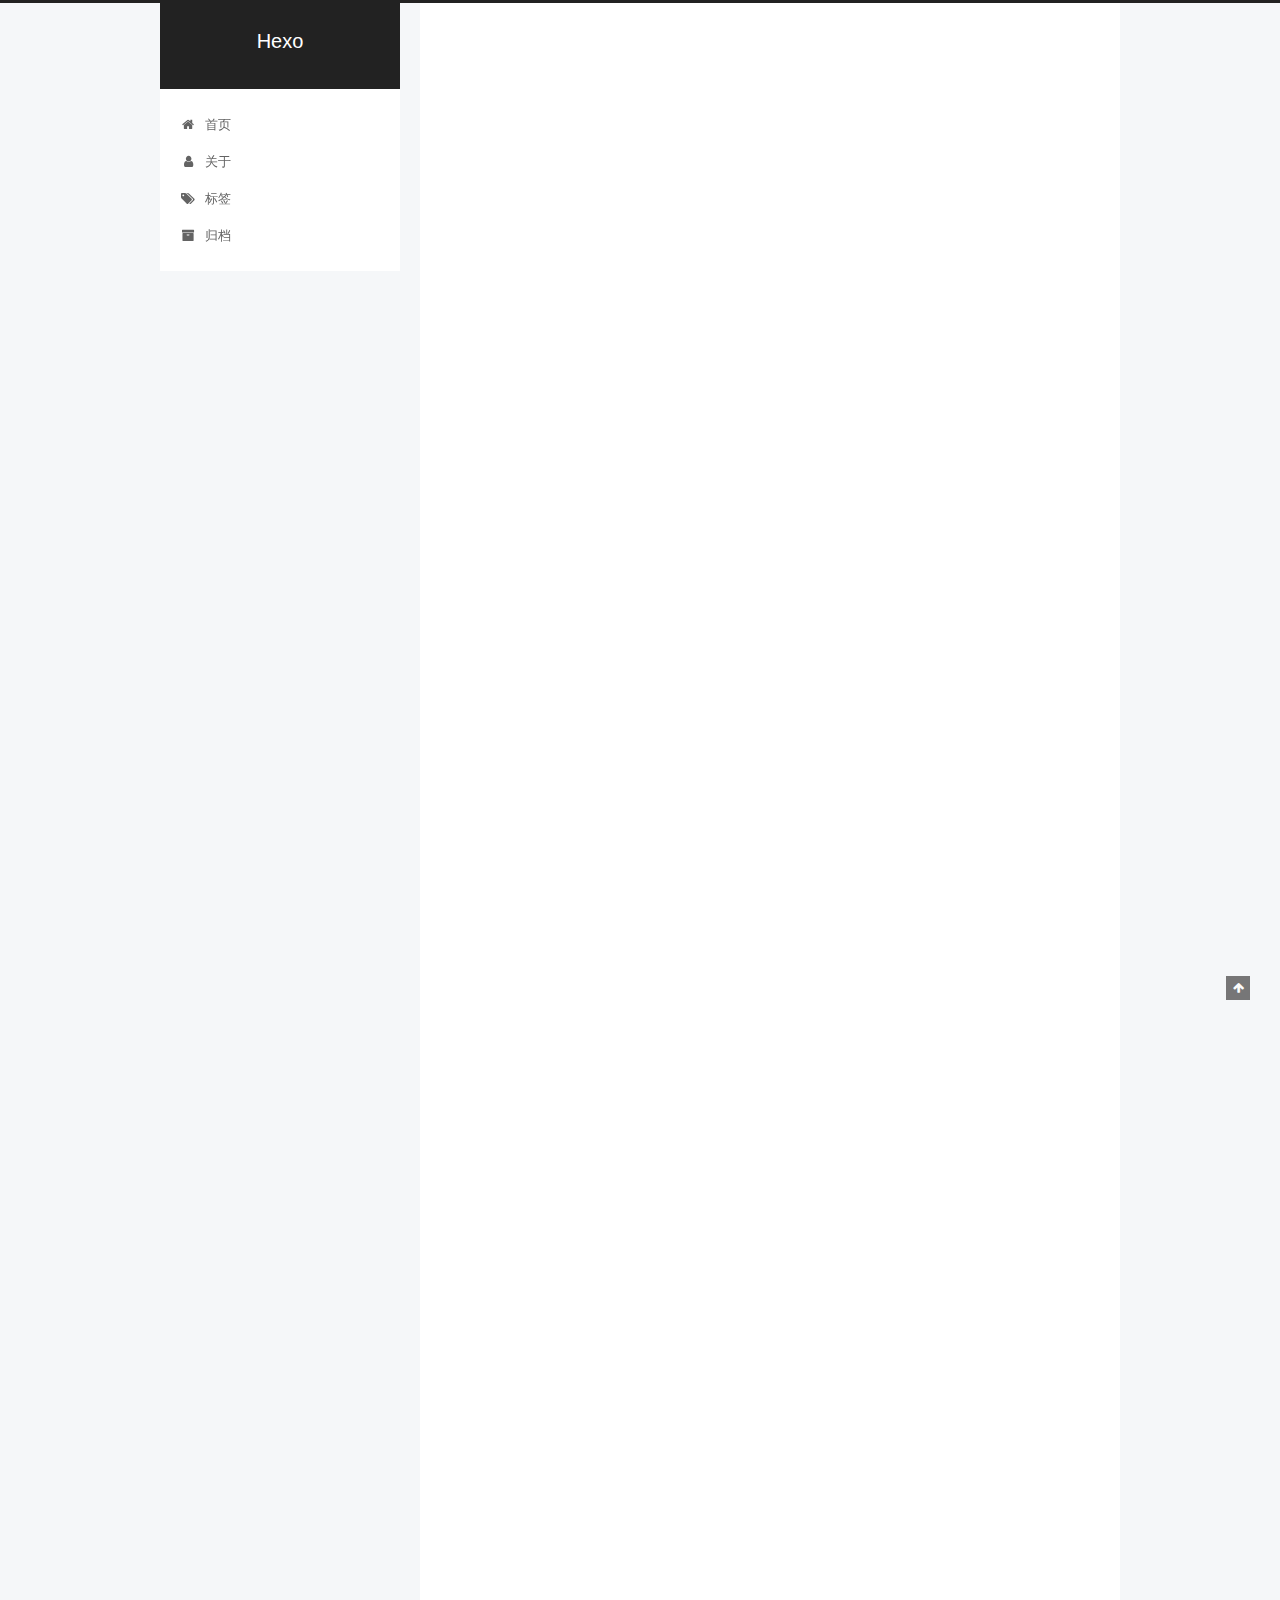
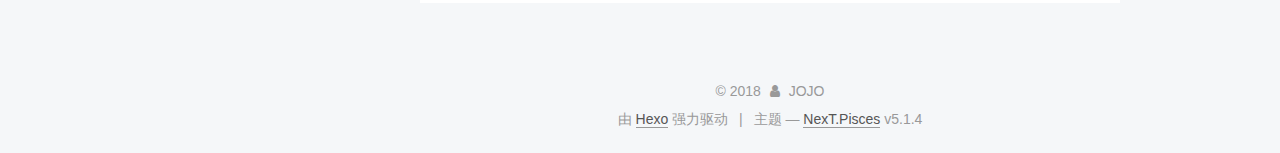
==== commit 8e55b8e6: "Site updated: 2018-06-13 00:27:01" ====
--- a/index.html
+++ b/index.html
@@ -187,6 +187,26 @@
         </li>
       
         
+        <li class="menu-item menu-item-about">
+          <a href="/about/" rel="section">
+            
+              <i class="menu-item-icon fa fa-fw fa-user"></i> <br />
+            
+            关于
+          </a>
+        </li>
+      
+        
+        <li class="menu-item menu-item-tags">
+          <a href="/tags/" rel="section">
+            
+              <i class="menu-item-icon fa fa-fw fa-tags"></i> <br />
+            
+            标签
+          </a>
+        </li>
+      
+        
         <li class="menu-item menu-item-archives">
           <a href="/archives/" rel="section">
             
@@ -215,6 +235,142 @@
           <div id="content" class="content">
             
   <section id="posts" class="posts-expand">
+    
+      
+
+  
+
+  
+  
+  
+
+  <article class="post post-type-normal" itemscope itemtype="http://schema.org/Article">
+  
+  
+  
+  <div class="post-block">
+    <link itemprop="mainEntityOfPage" href="http://yoursite.com/2018/06/11/我的第一篇文章/">
+
+    <span hidden itemprop="author" itemscope itemtype="http://schema.org/Person">
+      <meta itemprop="name" content="JOJO">
+      <meta itemprop="description" content="">
+      <meta itemprop="image" content="/images/xiaoxiong.jpg">
+    </span>
+
+    <span hidden itemprop="publisher" itemscope itemtype="http://schema.org/Organization">
+      <meta itemprop="name" content="Hexo">
+    </span>
+
+    
+      <header class="post-header">
+
+        
+        
+          <h1 class="post-title" itemprop="name headline">
+                
+                <a class="post-title-link" href="/2018/06/11/我的第一篇文章/" itemprop="url">我的第一篇文章</a></h1>
+        
+
+        <div class="post-meta">
+          <span class="post-time">
+            
+              <span class="post-meta-item-icon">
+                <i class="fa fa-calendar-o"></i>
+              </span>
+              
+                <span class="post-meta-item-text">发表于</span>
+              
+              <time title="创建于" itemprop="dateCreated datePublished" datetime="2018-06-11T18:44:43+08:00">
+                2018-06-11
+              </time>
+            
+
+            
+
+            
+          </span>
+
+          
+
+          
+            
+          
+
+          
+          
+
+          
+
+          
+
+          
+
+        </div>
+      </header>
+    
+
+    
+    
+    
+    <div class="post-body" itemprop="articleBody">
+
+      
+      
+
+      
+        
+          
+            <ul>
+<li><p>这是列表<br>Markdown是一种可以使用普通文本编辑器编写的标记语言，<br>通过简单的标记语法，它可以使普通文本内容具有一定的格式。</p>
+<ul>
+<li>这也是列表<ul>
+<li>这个缩进可以使用tab键<ul>
+<li>再缩进一下</li>
+</ul>
+</li>
+</ul>
+</li>
+</ul>
+<ul>
+<li>这还是一种列表</li>
+</ul>
+<p>1 .这是有序列表<br>2 .有序列表</p>
+</li>
+</ul>
+
+          
+        
+      
+    </div>
+    
+    
+    
+
+    
+
+    
+
+    
+
+    <footer class="post-footer">
+      
+
+      
+
+      
+
+      
+      
+        <div class="post-eof"></div>
+      
+    </footer>
+  </div>
+  
+  
+  
+  </article>
+
+
     
       
 
@@ -394,7 +550,7 @@
               
                 <a href="/archives/">
               
-                  <span class="site-state-item-count">1</span>
+                  <span class="site-state-item-count">2</span>
                   <span class="site-state-item-name">日志</span>
                 </a>
               </div>
--- a/css/main.css
+++ b/css/main.css
@@ -1823,7 +1823,7 @@
   width: 4px;
   height: 4px;
   border-radius: 50%;
-  background: #e9cfff;
+  background: #ecff37;
 }
 .links-of-blogroll {
   font-size: 13px;
